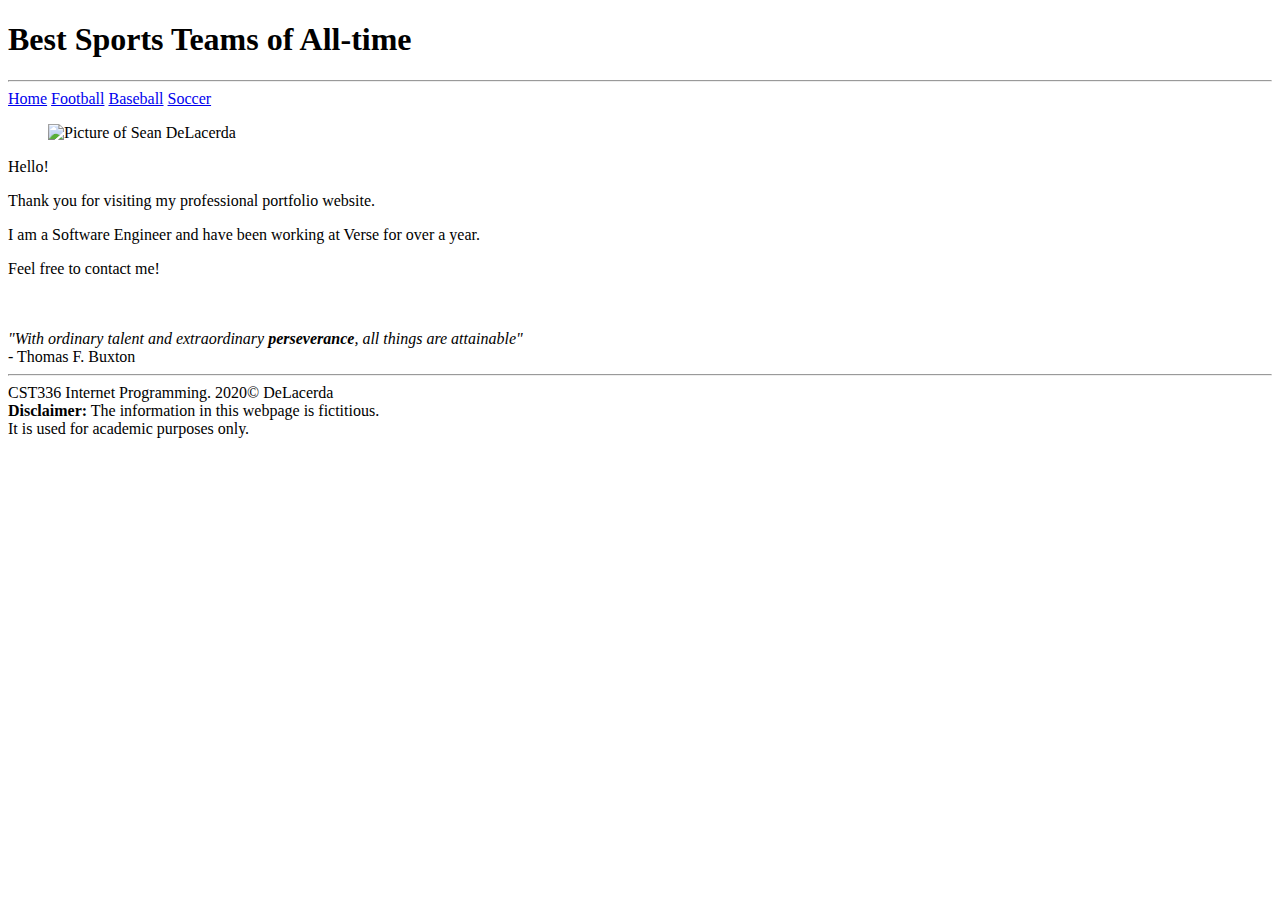
==== index.html @ c1b1c47a "initial commit" ====
<!DOCTYPE html>
<html>
<!--

Sean DeLacerda
HW Assignment #1
CST336 Internet Programming
10/31/2020

-->

<!-- This is the head -->
<!-- All styles and javascript go inside the head -->

<head>
    <meta char=”utf-8” />
    <title>Best Sports Teams of All-time</title>
    <!-- Bootstrap -->
    <link rel="stylesheet" href="https://cdn.jsdelivr.net/npm/bootstrap@4.5.3/dist/css/bootstrap.min.css" integrity="sha384-TX8t27EcRE3e/ihU7zmQxVncDAy5uIKz4rEkgIXeMed4M0jlfIDPvg6uqKI2xXr2" crossorigin="anonymous">
    <!-- Fonts -->
    <link rel="stylesheet" href="css/styles.css" type="text/css" />
    <!-- Styles -->
    <link href="https://fonts.googleapis.com/css2?family=Pacifico&display=swap" rel="stylesheet">
</head>
<!-- closing head -->

<!-- This is the body -->
<!-- This is where we place the content of our website -->

<body>
    <header>
        <h1>Best Sports Teams of All-time</h1>
    </header>
    <hr/>
    <nav class="nav justify-content-center">
        <a class="nav-link" href="index.html">Home</a>
        <a class="nav-link" href="football.html">Football</a>
        <a class="nav-link" href="baseball.html">Baseball</a>
        <a class="nav-link" href="soccer.html">Soccer</a>
    </nav>
    <main>
        <figure>
            <img src="img/sean.png" alt="Picture of Sean DeLacerda" />
        </figure>
        
        <div>
            Hello! <br />
            <p>
                Thank you for visiting my professional portfolio website.
            </p>
            <p>
                I am a Software Engineer and have been working at Verse for over a year.
            </p>
            <p>
                Feel free to contact me!
            </p>
            <br /><br />
            
            <em>"With ordinary talent and extraordinary <strong>perseverance</strong>, all things are attainable"</em><br />
            - Thomas F. Buxton
        </div>
    </main>

    <!-- This is the footer -->
    <!-- The footer goes inside the body but not always -->
    <footer>
        <hr />
        CST336 Internet Programming. 2020&copy; DeLacerda <br />
        <strong>Disclaimer:</strong> The information in this webpage is fictitious. <br />
        It is used for academic purposes only.
    </footer>
    <!-- closing footer -->

</body>
<!-- closing body -->

</html>
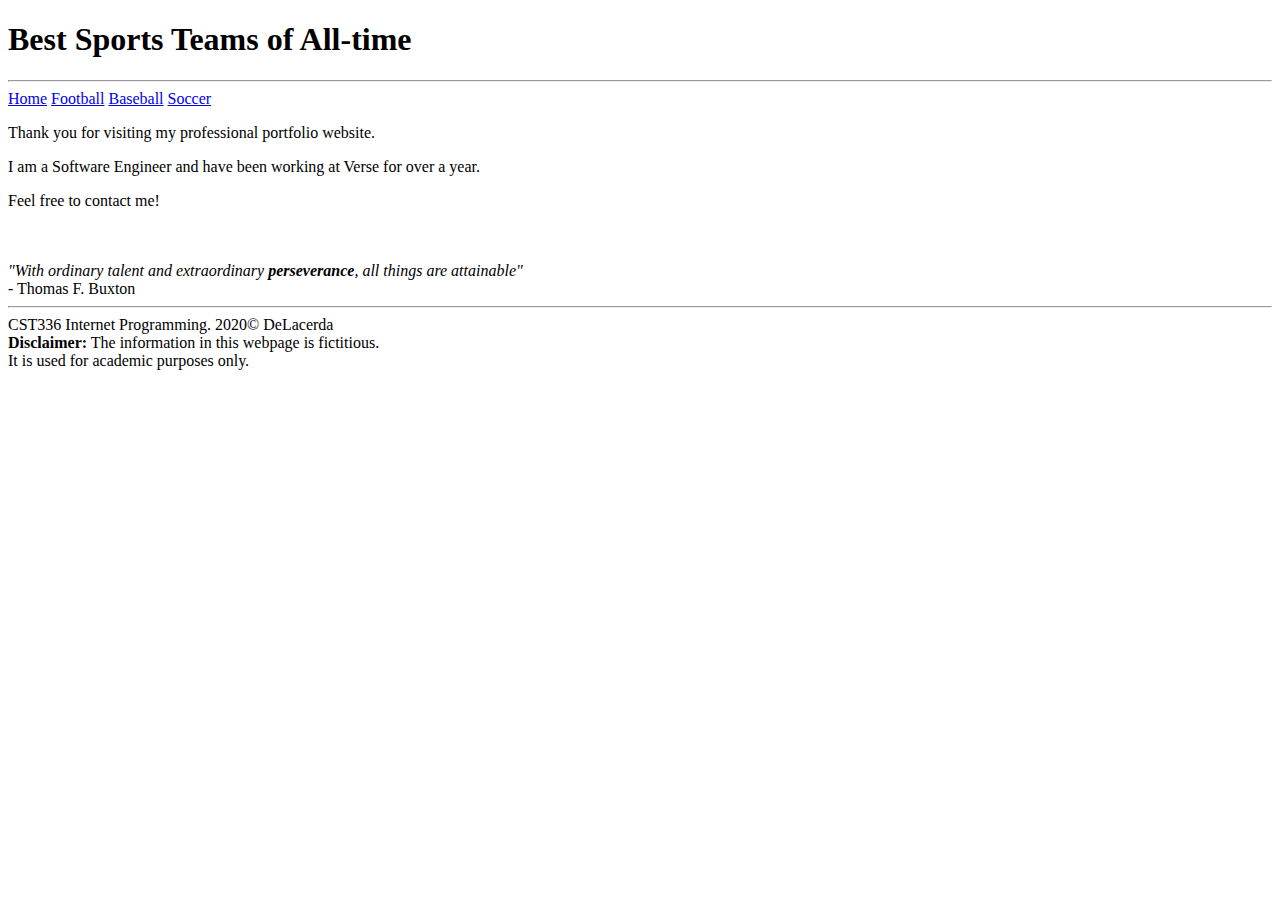
==== commit d46d71df: "remove unused image" ====
--- a/index.html
+++ b/index.html
@@ -39,12 +39,11 @@
         <a class="nav-link" href="soccer.html">Soccer</a>
     </nav>
     <main>
-        <figure>
-            <img src="img/sean.png" alt="Picture of Sean DeLacerda" />
-        </figure>
+        <!--<figure>-->
+        <!--    <img src="img/sean.png" alt="Picture of Sean DeLacerda" />-->
+        <!--</figure>-->
         
         <div>
-            Hello! <br />
             <p>
                 Thank you for visiting my professional portfolio website.
             </p>
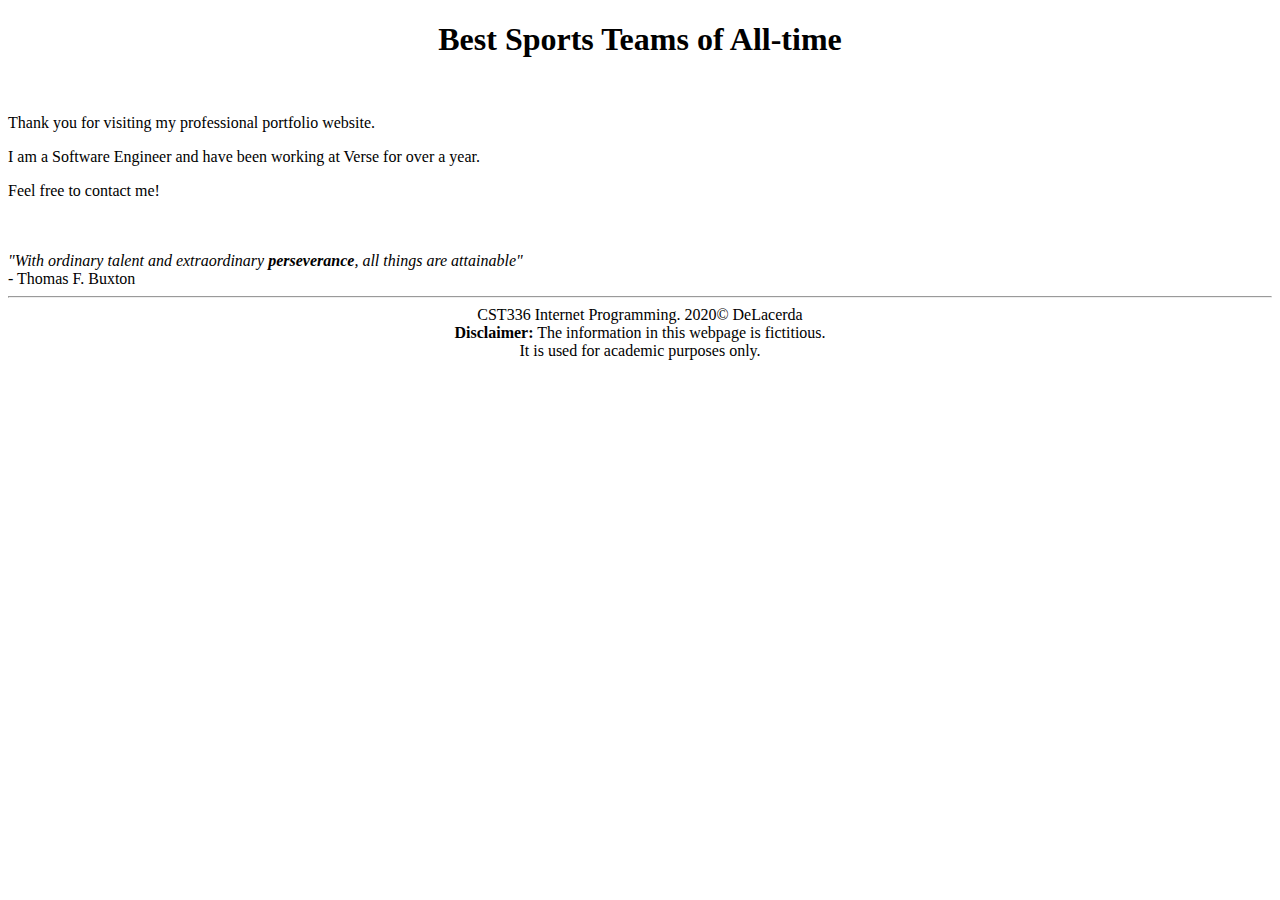
==== commit 72c35ab4: "add raiders page" ====
--- a/index.html
+++ b/index.html
@@ -31,8 +31,7 @@
     <header>
         <h1>Best Sports Teams of All-time</h1>
     </header>
-    <hr/>
-    <nav class="nav justify-content-center">
+    <nav class="navbar navbar-dark bg-dark">
         <a class="nav-link" href="index.html">Home</a>
         <a class="nav-link" href="football.html">Football</a>
         <a class="nav-link" href="baseball.html">Baseball</a>
--- a/css/styles.css
+++ b/css/styles.css
@@ -0,0 +1,32 @@
+h1, h2, h3, h4 {
+    text-align: center;
+}
+
+a {
+    color: #fff;
+}
+
+a:hover {
+    color: #ccc;
+}
+
+.honorable-mentions {
+    text-align: center;
+}
+
+footer {
+    text-align: center;
+}
+
+/* football */
+#football {
+    background-color: silver;
+}
+
+#carouselExampleCaptions {
+    width: 400px;
+    height: 400px;
+    margin: auto;
+}
+
+
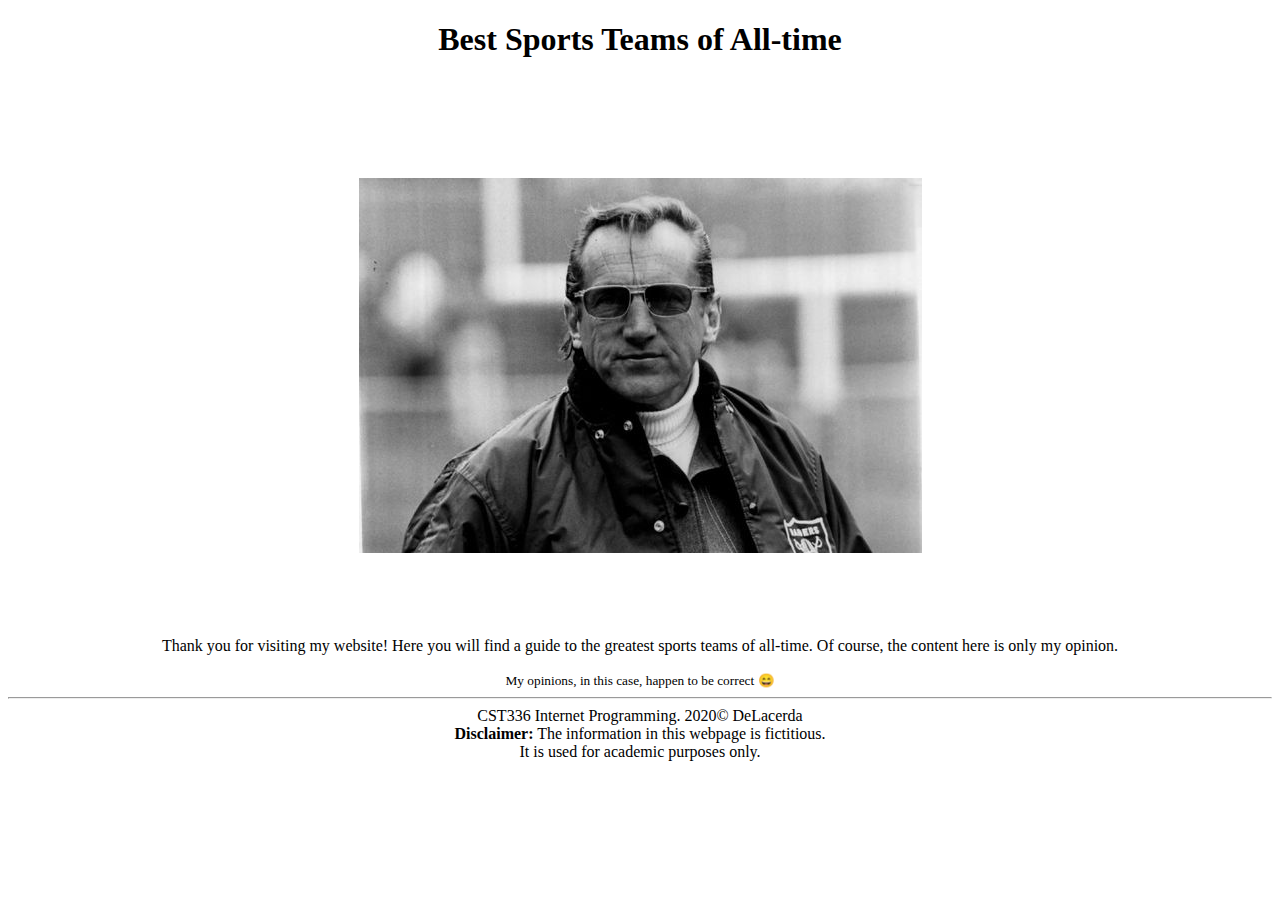
==== commit f2c7e065: "add baseball page" ====
--- a/index.html
+++ b/index.html
@@ -38,24 +38,15 @@
         <a class="nav-link" href="soccer.html">Soccer</a>
     </nav>
     <main>
-        <!--<figure>-->
-        <!--    <img src="img/sean.png" alt="Picture of Sean DeLacerda" />-->
-        <!--</figure>-->
+        <figure class="main-image">
+            <img src="img/al-davis.jpg" alt="Picture of Al Davis" />
+        </figure>
         
         <div>
             <p>
-                Thank you for visiting my professional portfolio website.
+                Thank you for visiting my website! Here you will find a guide to the greatest sports teams of all-time. Of course, the content here is only my opinion.
             </p>
-            <p>
-                I am a Software Engineer and have been working at Verse for over a year.
-            </p>
-            <p>
-                Feel free to contact me!
-            </p>
-            <br /><br />
-            
-            <em>"With ordinary talent and extraordinary <strong>perseverance</strong>, all things are attainable"</em><br />
-            - Thomas F. Buxton
+            <small>My opinions, in this case, happen to be correct &#128516;</small>
         </div>
     </main>
 
--- a/css/styles.css
+++ b/css/styles.css
@@ -11,11 +11,17 @@
 }
 
 .honorable-mentions {
+    display: flex;
+    justify-content: center;
+}
+
+main, footer {
     text-align: center;
 }
 
-footer {
-    text-align: center;
+/* home */
+.main-image {
+    margin: 5rem;
 }
 
 /* football */
@@ -29,4 +35,10 @@
     margin: auto;
 }
 
+/* baseball */
+#baseball {
+    background-color: #261d19;
+    color: #fbc721;
+}
 
+
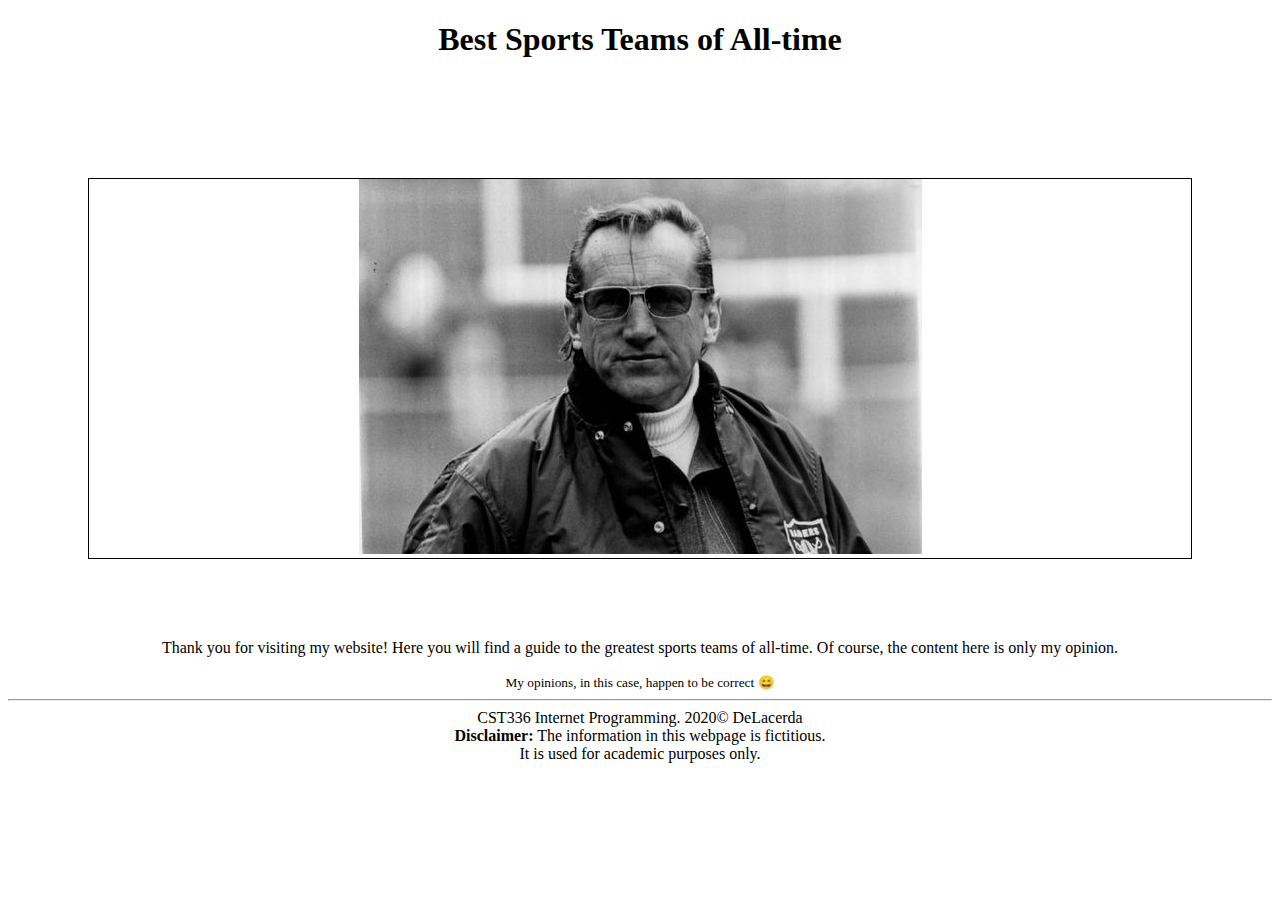
==== commit abc93304: "final final final commit" ====
--- a/index.html
+++ b/index.html
@@ -1,5 +1,5 @@
 <!DOCTYPE html>
-<html>
+<html lang="en">
 <!--
 
 Sean DeLacerda
@@ -13,7 +13,7 @@
 <!-- All styles and javascript go inside the head -->
 
 <head>
-    <meta char=”utf-8” />
+    <meta http-equiv="Content-Type" content="text/html; charset=utf-8"/>
     <title>Best Sports Teams of All-time</title>
     <!-- Bootstrap -->
     <link rel="stylesheet" href="https://cdn.jsdelivr.net/npm/bootstrap@4.5.3/dist/css/bootstrap.min.css" integrity="sha384-TX8t27EcRE3e/ihU7zmQxVncDAy5uIKz4rEkgIXeMed4M0jlfIDPvg6uqKI2xXr2" crossorigin="anonymous">
--- a/css/styles.css
+++ b/css/styles.css
@@ -1,5 +1,6 @@
 h1, h2, h3, h4 {
     text-align: center;
+    font-family: "sans-serif";
 }
 
 a {
@@ -12,7 +13,8 @@
 
 .honorable-mentions {
     display: flex;
-    justify-content: center;
+    flex-direction: column;
+    align-items: center;
 }
 
 main, footer {
@@ -22,6 +24,7 @@
 /* home */
 .main-image {
     margin: 5rem;
+    border: 1px solid black;
 }
 
 /* football */
@@ -41,4 +44,26 @@
     color: #fbc721;
 }
 
+#baseball .navbar {
+    background-color: #fbc721;
+}
 
+#baseball nav a {
+    color: #261d19;
+}
+
+/* soccer */
+#soccer .navbar {
+    background-color: #019e91;
+}
+
+#soccer {
+    background-color: #d11f2a;
+    color: #fff;
+}
+
+#soccer nav a {
+    color: white;
+}
+
+
